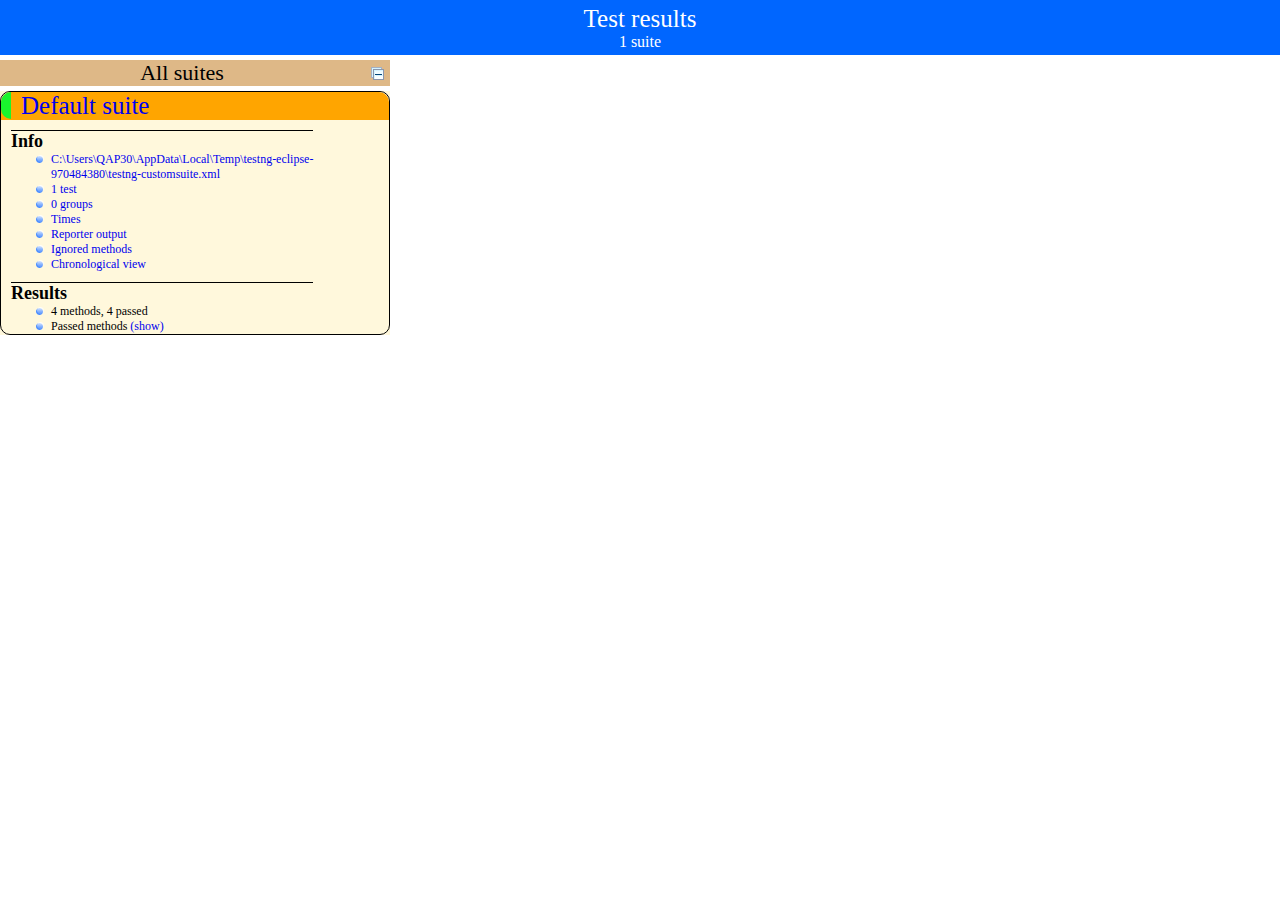
==== LetzNav/test-output/index.html @ bf1685f8 "k" ====
<!DOCTYPE html>

<html>
  <head>
  <meta charset='utf-8'>
  <title>TestNG reports</title>

    <link type="text/css" href="testng-reports.css" rel="stylesheet" />
    <script type="text/javascript" src="jquery-1.7.1.min.js"></script>
    <script type="text/javascript" src="testng-reports.js"></script>
    <script type="text/javascript" src="https://www.google.com/jsapi"></script>
    <script type='text/javascript'>
      google.load('visualization', '1', {packages:['table']});
      google.setOnLoadCallback(drawTable);
      var suiteTableInitFunctions = new Array();
      var suiteTableData = new Array();
    </script>
    <!--
      <script type="text/javascript" src="jquery-ui/js/jquery-ui-1.8.16.custom.min.js"></script>
     -->
  </head>

  <body>
    <div class="top-banner-root">
      <span class="top-banner-title-font">Test results</span>
      <br/>
      <span class="top-banner-font-1">1 suite</span>
    </div> <!-- top-banner-root -->
    <div class="navigator-root">
      <div class="navigator-suite-header">
        <span>All suites</span>
        <a href="#" class="collapse-all-link" title="Collapse/expand all the suites">
          <img class="collapse-all-icon" src="collapseall.gif">
          </img> <!-- collapse-all-icon -->
        </a> <!-- collapse-all-link -->
      </div> <!-- navigator-suite-header -->
      <div class="suite">
        <div class="rounded-window">
          <div class="suite-header light-rounded-window-top">
            <a href="#" class="navigator-link" panel-name="suite-Default_suite">
              <span class="suite-name border-passed">Default suite</span>
            </a> <!-- navigator-link -->
          </div> <!-- suite-header light-rounded-window-top -->
          <div class="navigator-suite-content">
            <div class="suite-section-title">
              <span>Info</span>
            </div> <!-- suite-section-title -->
            <div class="suite-section-content">
              <ul>
                <li>
                  <a href="#" class="navigator-link " panel-name="test-xml-Default_suite">
                    <span>C:\Users\QAP30\AppData\Local\Temp\testng-eclipse-970484380\testng-customsuite.xml</span>
                  </a> <!-- navigator-link  -->
                </li>
                <li>
                  <a href="#" class="navigator-link " panel-name="testlist-Default_suite">
                    <span class="test-stats">1 test</span>
                  </a> <!-- navigator-link  -->
                </li>
                <li>
                  <a href="#" class="navigator-link " panel-name="group-Default_suite">
                    <span>0 groups</span>
                  </a> <!-- navigator-link  -->
                </li>
                <li>
                  <a href="#" class="navigator-link " panel-name="times-Default_suite">
                    <span>Times</span>
                  </a> <!-- navigator-link  -->
                </li>
                <li>
                  <a href="#" class="navigator-link " panel-name="reporter-Default_suite">
                    <span>Reporter output</span>
                  </a> <!-- navigator-link  -->
                </li>
                <li>
                  <a href="#" class="navigator-link " panel-name="ignored-methods-Default_suite">
                    <span>Ignored methods</span>
                  </a> <!-- navigator-link  -->
                </li>
                <li>
                  <a href="#" class="navigator-link " panel-name="chronological-Default_suite">
                    <span>Chronological view</span>
                  </a> <!-- navigator-link  -->
                </li>
              </ul>
            </div> <!-- suite-section-content -->
            <div class="result-section">
              <div class="suite-section-title">
                <span>Results</span>
              </div> <!-- suite-section-title -->
              <div class="suite-section-content">
                <ul>
                  <li>
                    <span class="method-stats">4 methods,   4 passed</span>
                  </li>
                  <li>
                    <span class="method-list-title passed">Passed methods</span>
                    <span class="show-or-hide-methods passed">
                      <a href="#" panel-name="suite-Default_suite" class="hide-methods passed suite-Default_suite"> (hide)</a> <!-- hide-methods passed suite-Default_suite -->
                      <a href="#" panel-name="suite-Default_suite" class="show-methods passed suite-Default_suite"> (show)</a> <!-- show-methods passed suite-Default_suite -->
                    </span>
                    <div class="method-list-content passed suite-Default_suite">
                      <span>
                        <img width="3%" src="passed.png"/>
                        <a href="#" class="method navigator-link" panel-name="suite-Default_suite" title="interviewtest.Testng_Version" hash-for-method="addRole">addRole</a> <!-- method navigator-link -->
                      </span>
                      <br/>
                      <span>
                        <img width="3%" src="passed.png"/>
                        <a href="#" class="method navigator-link" panel-name="suite-Default_suite" title="interviewtest.Testng_Version" hash-for-method="addUser">addUser</a> <!-- method navigator-link -->
                      </span>
                      <br/>
                      <span>
                        <img width="3%" src="passed.png"/>
                        <a href="#" class="method navigator-link" panel-name="suite-Default_suite" title="interviewtest.Testng_Version" hash-for-method="login">login</a> <!-- method navigator-link -->
                      </span>
                      <br/>
                      <span>
                        <img width="3%" src="passed.png"/>
                        <a href="#" class="method navigator-link" panel-name="suite-Default_suite" title="interviewtest.Testng_Version" hash-for-method="systemSettings">systemSettings</a> <!-- method navigator-link -->
                      </span>
                      <br/>
                    </div> <!-- method-list-content passed suite-Default_suite -->
                  </li>
                </ul>
              </div> <!-- suite-section-content -->
            </div> <!-- result-section -->
          </div> <!-- navigator-suite-content -->
        </div> <!-- rounded-window -->
      </div> <!-- suite -->
    </div> <!-- navigator-root -->
    <div class="wrapper">
      <div class="main-panel-root">
        <div panel-name="suite-Default_suite" class="panel Default_suite">
          <div class="suite-Default_suite-class-passed">
            <div class="main-panel-header rounded-window-top">
              <img src="passed.png"/>
              <span class="class-name">interviewtest.Testng_Version</span>
            </div> <!-- main-panel-header rounded-window-top -->
            <div class="main-panel-content rounded-window-bottom">
              <div class="method">
                <div class="method-content">
                  <a name="addRole">
                  </a> <!-- addRole -->
                  <span class="method-name">addRole</span>
                </div> <!-- method-content -->
              </div> <!-- method -->
              <div class="method">
                <div class="method-content">
                  <a name="addUser">
                  </a> <!-- addUser -->
                  <span class="method-name">addUser</span>
                </div> <!-- method-content -->
              </div> <!-- method -->
              <div class="method">
                <div class="method-content">
                  <a name="login">
                  </a> <!-- login -->
                  <span class="method-name">login</span>
                </div> <!-- method-content -->
              </div> <!-- method -->
              <div class="method">
                <div class="method-content">
                  <a name="systemSettings">
                  </a> <!-- systemSettings -->
                  <span class="method-name">systemSettings</span>
                </div> <!-- method-content -->
              </div> <!-- method -->
            </div> <!-- main-panel-content rounded-window-bottom -->
          </div> <!-- suite-Default_suite-class-passed -->
        </div> <!-- panel Default_suite -->
        <div panel-name="test-xml-Default_suite" class="panel">
          <div class="main-panel-header rounded-window-top">
            <span class="header-content">C:\Users\QAP30\AppData\Local\Temp\testng-eclipse-970484380\testng-customsuite.xml</span>
          </div> <!-- main-panel-header rounded-window-top -->
          <div class="main-panel-content rounded-window-bottom">
            <pre>
&lt;?xml version=&quot;1.0&quot; encoding=&quot;UTF-8&quot;?&gt;
&lt;!DOCTYPE suite SYSTEM &quot;http://testng.org/testng-1.0.dtd&quot;&gt;
&lt;suite guice-stage=&quot;DEVELOPMENT&quot; name=&quot;Default suite&quot;&gt;
  &lt;test thread-count=&quot;5&quot; verbose=&quot;2&quot; name=&quot;Default test&quot;&gt;
    &lt;classes&gt;
      &lt;class name=&quot;interviewtest.Testng_Version&quot;/&gt;
    &lt;/classes&gt;
  &lt;/test&gt; &lt;!-- Default test --&gt;
&lt;/suite&gt; &lt;!-- Default suite --&gt;
            </pre>
          </div> <!-- main-panel-content rounded-window-bottom -->
        </div> <!-- panel -->
        <div panel-name="testlist-Default_suite" class="panel">
          <div class="main-panel-header rounded-window-top">
            <span class="header-content">Tests for Default suite</span>
          </div> <!-- main-panel-header rounded-window-top -->
          <div class="main-panel-content rounded-window-bottom">
            <ul>
              <li>
                <span class="test-name">Default test (1 class)</span>
              </li>
            </ul>
          </div> <!-- main-panel-content rounded-window-bottom -->
        </div> <!-- panel -->
        <div panel-name="group-Default_suite" class="panel">
          <div class="main-panel-header rounded-window-top">
            <span class="header-content">Groups for Default suite</span>
          </div> <!-- main-panel-header rounded-window-top -->
          <div class="main-panel-content rounded-window-bottom">
          </div> <!-- main-panel-content rounded-window-bottom -->
        </div> <!-- panel -->
        <div panel-name="times-Default_suite" class="panel">
          <div class="main-panel-header rounded-window-top">
            <span class="header-content">Times for Default suite</span>
          </div> <!-- main-panel-header rounded-window-top -->
          <div class="main-panel-content rounded-window-bottom">
            <div class="times-div">
              <script type="text/javascript">
suiteTableInitFunctions.push('tableData_Default_suite');
function tableData_Default_suite() {
var data = new google.visualization.DataTable();
data.addColumn('number', 'Number');
data.addColumn('string', 'Method');
data.addColumn('string', 'Class');
data.addColumn('number', 'Time (ms)');
data.addRows(4);
data.setCell(0, 0, 0)
data.setCell(0, 1, 'addRole')
data.setCell(0, 2, 'interviewtest.Testng_Version')
data.setCell(0, 3, 7317);
data.setCell(1, 0, 1)
data.setCell(1, 1, 'addUser')
data.setCell(1, 2, 'interviewtest.Testng_Version')
data.setCell(1, 3, 6243);
data.setCell(2, 0, 2)
data.setCell(2, 1, 'login')
data.setCell(2, 2, 'interviewtest.Testng_Version')
data.setCell(2, 3, 5312);
data.setCell(3, 0, 3)
data.setCell(3, 1, 'systemSettings')
data.setCell(3, 2, 'interviewtest.Testng_Version')
data.setCell(3, 3, 2213);
window.suiteTableData['Default_suite']= { tableData: data, tableDiv: 'times-div-Default_suite'}
return data;
}
              </script>
              <span class="suite-total-time">Total running time: 21 seconds</span>
              <div id="times-div-Default_suite">
              </div> <!-- times-div-Default_suite -->
            </div> <!-- times-div -->
          </div> <!-- main-panel-content rounded-window-bottom -->
        </div> <!-- panel -->
        <div panel-name="reporter-Default_suite" class="panel">
          <div class="main-panel-header rounded-window-top">
            <span class="header-content">Reporter output for Default suite</span>
          </div> <!-- main-panel-header rounded-window-top -->
          <div class="main-panel-content rounded-window-bottom">
          </div> <!-- main-panel-content rounded-window-bottom -->
        </div> <!-- panel -->
        <div panel-name="ignored-methods-Default_suite" class="panel">
          <div class="main-panel-header rounded-window-top">
            <span class="header-content">0 ignored methods</span>
          </div> <!-- main-panel-header rounded-window-top -->
          <div class="main-panel-content rounded-window-bottom">
          </div> <!-- main-panel-content rounded-window-bottom -->
        </div> <!-- panel -->
        <div panel-name="chronological-Default_suite" class="panel">
          <div class="main-panel-header rounded-window-top">
            <span class="header-content">Methods in chronological order</span>
          </div> <!-- main-panel-header rounded-window-top -->
          <div class="main-panel-content rounded-window-bottom">
            <div class="chronological-class">
              <div class="chronological-class-name">interviewtest.Testng_Version</div> <!-- chronological-class-name -->
              <div class="configuration-class before">
                <span class="method-name">openBrowser</span>
                <span class="method-start">0 ms</span>
              </div> <!-- configuration-class before -->
              <div class="test-method">
                <span class="method-name">login</span>
                <span class="method-start">17011 ms</span>
              </div> <!-- test-method -->
              <div class="test-method">
                <span class="method-name">systemSettings</span>
                <span class="method-start">22323 ms</span>
              </div> <!-- test-method -->
              <div class="test-method">
                <span class="method-name">addRole</span>
                <span class="method-start">24552 ms</span>
              </div> <!-- test-method -->
              <div class="test-method">
                <span class="method-name">addUser</span>
                <span class="method-start">31869 ms</span>
              </div> <!-- test-method -->
              <div class="configuration-class after">
                <span class="method-name">close</span>
                <span class="method-start">38112 ms</span>
              </div> <!-- configuration-class after -->
          </div> <!-- main-panel-content rounded-window-bottom -->
        </div> <!-- panel -->
      </div> <!-- main-panel-root -->
    </div> <!-- wrapper -->
  </body>
</html>
---- LetzNav/test-output/testng-reports.css ----
body {
    margin: 0px 0px 5px 5px;
}

ul {
    margin: 0px;
}

li {
    list-style-type: none;
}

a {
    text-decoration: none;
}

a:hover {
    text-decoration: underline;
}

.navigator-selected {
    background: #ffa500;
}

.wrapper {
    position: absolute;
    top: 60px;
    bottom: 0;
    left: 400px;
    right: 0;
    overflow: auto;
}

.navigator-root {
    position: absolute;
    top: 60px;
    bottom: 0;
    left: 0;
    width: 400px;
    overflow-y: auto;
}

.suite {
    margin: 0px 10px 10px 0px;
    background-color: #fff8dc;
}

.suite-name {
    padding-left: 10px;
    font-size: 25px;
    font-family: Times;
}

.main-panel-header {
    padding: 5px;
    background-color: #9FB4D9; //afeeee;
    font-family: monospace;
    font-size: 18px;
}

.main-panel-content {
    padding: 5px;
    margin-bottom: 10px;
    background-color: #DEE8FC; //d0ffff;
}

.rounded-window {
    border-radius: 10px;
    border-style: solid;
    border-width: 1px;
}

.rounded-window-top {
    border-top-right-radius: 10px 10px;
    border-top-left-radius: 10px 10px;
    border-style: solid;
    border-width: 1px;
    overflow: auto;
}

.light-rounded-window-top {
    border-top-right-radius: 10px 10px;
    border-top-left-radius: 10px 10px;
}

.rounded-window-bottom {
    border-style: solid;
    border-width: 0px 1px 1px 1px;
    border-bottom-right-radius: 10px 10px;
    border-bottom-left-radius: 10px 10px;
    overflow: auto;
}

.method-name {
    font-size: 12px;
    font-family: monospace;
}

.method-content {
    border-style: solid;
    border-width: 0px 0px 1px 0px;
    margin-bottom: 10;
    padding-bottom: 5px;
    width: 80%;
}

.parameters {
    font-size: 14px;
    font-family: monospace;
}

.stack-trace {
    white-space: pre;
    font-family: monospace;
    font-size: 12px;
    font-weight: bold;
    margin-top: 0px;
    margin-left: 20px;
}

.testng-xml {
    font-family: monospace;
}

.method-list-content {
    margin-left: 10px;
}

.navigator-suite-content {
    margin-left: 10px;
    font: 12px 'Lucida Grande';
}

.suite-section-title {
    margin-top: 10px;
    width: 80%;
    border-style: solid;
    border-width: 1px 0px 0px 0px;
    font-family: Times;
    font-size: 18px;
    font-weight: bold;
}

.suite-section-content {
    list-style-image: url(bullet_point.png);
}

.top-banner-root {
    position: absolute;
    top: 0;
    height: 45px;
    left: 0;
    right: 0;
    padding: 5px;
    margin: 0px 0px 5px 0px;
    background-color: #0066ff;
    font-family: Times;
    color: #fff;
    text-align: center;
}

.top-banner-title-font {
    font-size: 25px;
}

.test-name {
    font-family: 'Lucida Grande';
    font-size: 16px;
}

.suite-icon {
    padding: 5px;
    float: right;
    height: 20;
}

.test-group {
    font: 20px 'Lucida Grande';
    margin: 5px 5px 10px 5px;
    border-width: 0px 0px 1px 0px;
    border-style: solid;
    padding: 5px;
}

.test-group-name {
    font-weight: bold;
}

.method-in-group {
    font-size: 16px;
    margin-left: 80px;
}

table.google-visualization-table-table {
    width: 100%;
}

.reporter-method-name {
    font-size: 14px;
    font-family: monospace;
}

.reporter-method-output-div {
    padding: 5px;
    margin: 0px 0px 5px 20px;
    font-size: 12px;
    font-family: monospace;
    border-width: 0px 0px 0px 1px;
    border-style: solid;
}

.ignored-class-div {
    font-size: 14px;
    font-family: monospace;
}

.ignored-methods-div {
    padding: 5px;
    margin: 0px 0px 5px 20px;
    font-size: 12px;
    font-family: monospace;
    border-width: 0px 0px 0px 1px;
    border-style: solid;
}

.border-failed {
    border-top-left-radius: 10px 10px;
    border-bottom-left-radius: 10px 10px;
    border-style: solid;
    border-width: 0px 0px 0px 10px;
    border-color: #f00;
}

.border-skipped {
    border-top-left-radius: 10px 10px;
    border-bottom-left-radius: 10px 10px;
    border-style: solid;
    border-width: 0px 0px 0px 10px;
    border-color: #edc600;
}

.border-passed {
    border-top-left-radius: 10px 10px;
    border-bottom-left-radius: 10px 10px;
    border-style: solid;
    border-width: 0px 0px 0px 10px;
    border-color: #19f52d;
}

.times-div {
    text-align: center;
    padding: 5px;
}

.suite-total-time {
    font: 16px 'Lucida Grande';
}

.configuration-suite {
    margin-left: 20px;
}

.configuration-test {
    margin-left: 40px;
}

.configuration-class {
    margin-left: 60px;
}

.configuration-method {
    margin-left: 80px;
}

.test-method {
    margin-left: 100px;
}

.chronological-class {
    background-color: #0ccff;
    border-style: solid;
    border-width: 0px 0px 1px 1px;
}

.method-start {
    float: right;
}

.chronological-class-name {
    padding: 0px 0px 0px 5px;
    color: #008;
}

.after, .before, .test-method {
    font-family: monospace;
    font-size: 14px;
}

.navigator-suite-header {
    font-size: 22px;
    margin: 0px 10px 5px 0px;
    background-color: #deb887;
    text-align: center;
}

.collapse-all-icon {
    padding: 5px;
    float: right;
}
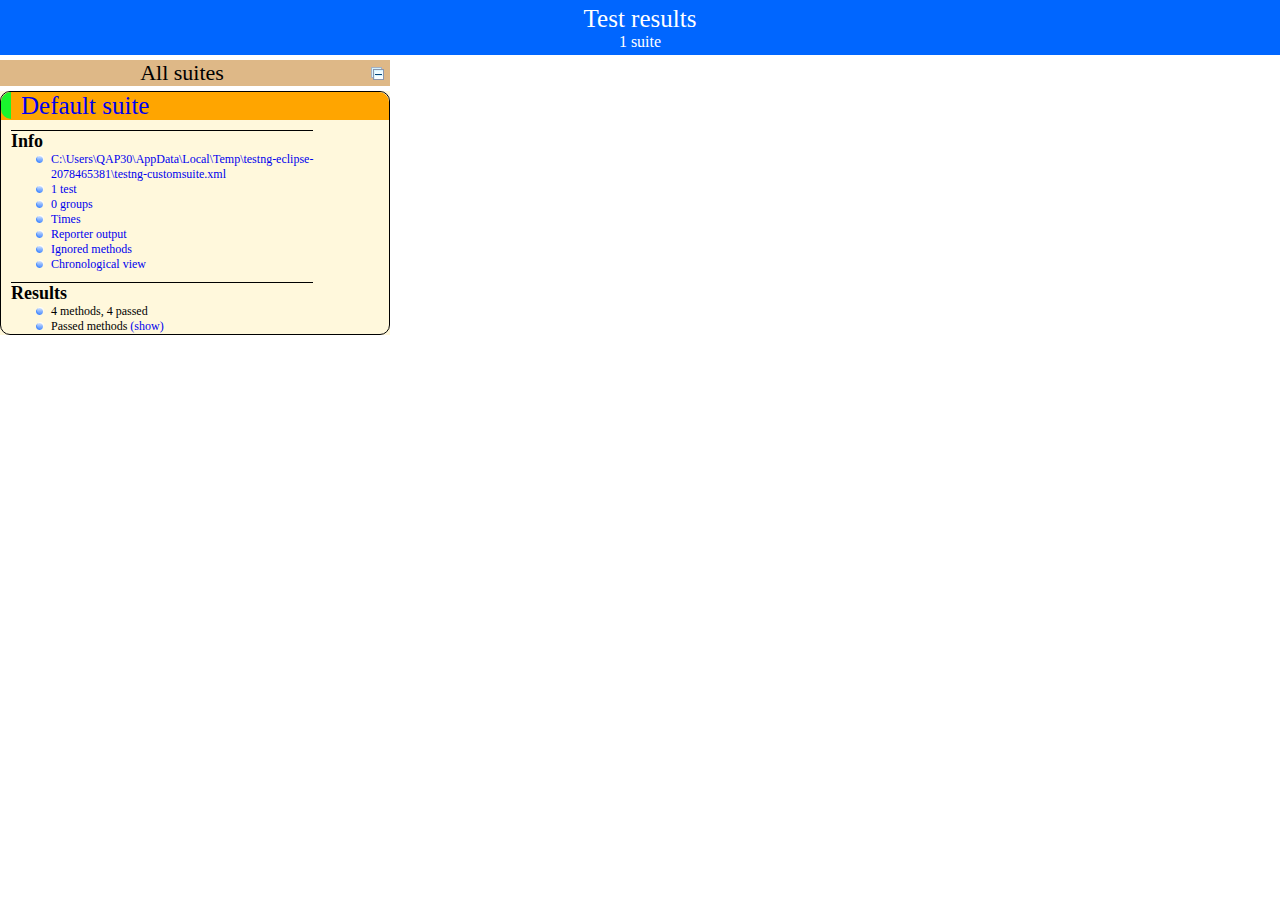
==== commit 43990b10: "k" ====
--- a/LetzNav/test-output/index.html
+++ b/LetzNav/test-output/index.html
@@ -49,7 +49,7 @@
               <ul>
                 <li>
                   <a href="#" class="navigator-link " panel-name="test-xml-Default_suite">
-                    <span>C:\Users\QAP30\AppData\Local\Temp\testng-eclipse-970484380\testng-customsuite.xml</span>
+                    <span>C:\Users\QAP30\AppData\Local\Temp\testng-eclipse-2078465381\testng-customsuite.xml</span>
                   </a> <!-- navigator-link  -->
                 </li>
                 <li>
@@ -171,7 +171,7 @@
         </div> <!-- panel Default_suite -->
         <div panel-name="test-xml-Default_suite" class="panel">
           <div class="main-panel-header rounded-window-top">
-            <span class="header-content">C:\Users\QAP30\AppData\Local\Temp\testng-eclipse-970484380\testng-customsuite.xml</span>
+            <span class="header-content">C:\Users\QAP30\AppData\Local\Temp\testng-eclipse-2078465381\testng-customsuite.xml</span>
           </div> <!-- main-panel-header rounded-window-top -->
           <div class="main-panel-content rounded-window-bottom">
             <pre>
@@ -224,11 +224,11 @@
 data.setCell(0, 0, 0)
 data.setCell(0, 1, 'addRole')
 data.setCell(0, 2, 'interviewtest.Testng_Version')
-data.setCell(0, 3, 7317);
+data.setCell(0, 3, 7294);
 data.setCell(1, 0, 1)
 data.setCell(1, 1, 'addUser')
 data.setCell(1, 2, 'interviewtest.Testng_Version')
-data.setCell(1, 3, 6243);
+data.setCell(1, 3, 6175);
 data.setCell(2, 0, 2)
 data.setCell(2, 1, 'login')
 data.setCell(2, 2, 'interviewtest.Testng_Version')
@@ -236,12 +236,12 @@
 data.setCell(3, 0, 3)
 data.setCell(3, 1, 'systemSettings')
 data.setCell(3, 2, 'interviewtest.Testng_Version')
-data.setCell(3, 3, 2213);
+data.setCell(3, 3, 2205);
 window.suiteTableData['Default_suite']= { tableData: data, tableDiv: 'times-div-Default_suite'}
 return data;
 }
               </script>
-              <span class="suite-total-time">Total running time: 21 seconds</span>
+              <span class="suite-total-time">Total running time: 20 seconds</span>
               <div id="times-div-Default_suite">
               </div> <!-- times-div-Default_suite -->
             </div> <!-- times-div -->
@@ -274,23 +274,23 @@
               </div> <!-- configuration-class before -->
               <div class="test-method">
                 <span class="method-name">login</span>
-                <span class="method-start">17011 ms</span>
+                <span class="method-start">17646 ms</span>
               </div> <!-- test-method -->
               <div class="test-method">
                 <span class="method-name">systemSettings</span>
-                <span class="method-start">22323 ms</span>
+                <span class="method-start">22958 ms</span>
               </div> <!-- test-method -->
               <div class="test-method">
                 <span class="method-name">addRole</span>
-                <span class="method-start">24552 ms</span>
+                <span class="method-start">25178 ms</span>
               </div> <!-- test-method -->
               <div class="test-method">
                 <span class="method-name">addUser</span>
-                <span class="method-start">31869 ms</span>
+                <span class="method-start">32472 ms</span>
               </div> <!-- test-method -->
               <div class="configuration-class after">
                 <span class="method-name">close</span>
-                <span class="method-start">38112 ms</span>
+                <span class="method-start">38647 ms</span>
               </div> <!-- configuration-class after -->
           </div> <!-- main-panel-content rounded-window-bottom -->
         </div> <!-- panel -->
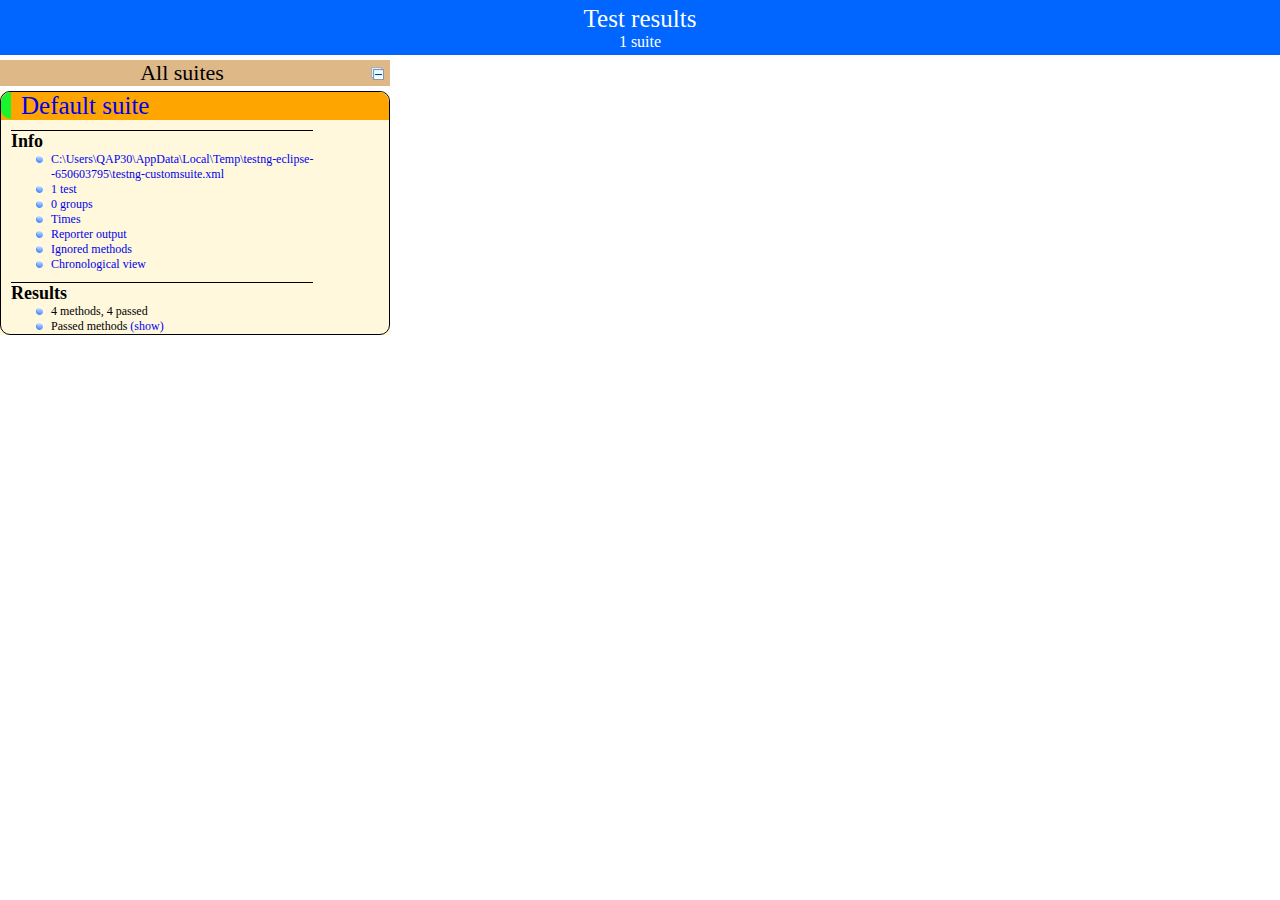
==== commit f91e0282: "k" ====
--- a/LetzNav/test-output/index.html
+++ b/LetzNav/test-output/index.html
@@ -49,7 +49,7 @@
               <ul>
                 <li>
                   <a href="#" class="navigator-link " panel-name="test-xml-Default_suite">
-                    <span>C:\Users\QAP30\AppData\Local\Temp\testng-eclipse-2078465381\testng-customsuite.xml</span>
+                    <span>C:\Users\QAP30\AppData\Local\Temp\testng-eclipse--650603795\testng-customsuite.xml</span>
                   </a> <!-- navigator-link  -->
                 </li>
                 <li>
@@ -171,7 +171,7 @@
         </div> <!-- panel Default_suite -->
         <div panel-name="test-xml-Default_suite" class="panel">
           <div class="main-panel-header rounded-window-top">
-            <span class="header-content">C:\Users\QAP30\AppData\Local\Temp\testng-eclipse-2078465381\testng-customsuite.xml</span>
+            <span class="header-content">C:\Users\QAP30\AppData\Local\Temp\testng-eclipse--650603795\testng-customsuite.xml</span>
           </div> <!-- main-panel-header rounded-window-top -->
           <div class="main-panel-content rounded-window-bottom">
             <pre>
@@ -224,24 +224,24 @@
 data.setCell(0, 0, 0)
 data.setCell(0, 1, 'addRole')
 data.setCell(0, 2, 'interviewtest.Testng_Version')
-data.setCell(0, 3, 7294);
+data.setCell(0, 3, 7390);
 data.setCell(1, 0, 1)
 data.setCell(1, 1, 'addUser')
 data.setCell(1, 2, 'interviewtest.Testng_Version')
-data.setCell(1, 3, 6175);
+data.setCell(1, 3, 6195);
 data.setCell(2, 0, 2)
 data.setCell(2, 1, 'login')
 data.setCell(2, 2, 'interviewtest.Testng_Version')
-data.setCell(2, 3, 5312);
+data.setCell(2, 3, 5865);
 data.setCell(3, 0, 3)
 data.setCell(3, 1, 'systemSettings')
 data.setCell(3, 2, 'interviewtest.Testng_Version')
-data.setCell(3, 3, 2205);
+data.setCell(3, 3, 2199);
 window.suiteTableData['Default_suite']= { tableData: data, tableDiv: 'times-div-Default_suite'}
 return data;
 }
               </script>
-              <span class="suite-total-time">Total running time: 20 seconds</span>
+              <span class="suite-total-time">Total running time: 21 seconds</span>
               <div id="times-div-Default_suite">
               </div> <!-- times-div-Default_suite -->
             </div> <!-- times-div -->
@@ -274,23 +274,23 @@
               </div> <!-- configuration-class before -->
               <div class="test-method">
                 <span class="method-name">login</span>
-                <span class="method-start">17646 ms</span>
+                <span class="method-start">16794 ms</span>
               </div> <!-- test-method -->
               <div class="test-method">
                 <span class="method-name">systemSettings</span>
-                <span class="method-start">22958 ms</span>
+                <span class="method-start">22659 ms</span>
               </div> <!-- test-method -->
               <div class="test-method">
                 <span class="method-name">addRole</span>
-                <span class="method-start">25178 ms</span>
+                <span class="method-start">24874 ms</span>
               </div> <!-- test-method -->
               <div class="test-method">
                 <span class="method-name">addUser</span>
-                <span class="method-start">32472 ms</span>
+                <span class="method-start">32264 ms</span>
               </div> <!-- test-method -->
               <div class="configuration-class after">
                 <span class="method-name">close</span>
-                <span class="method-start">38647 ms</span>
+                <span class="method-start">38459 ms</span>
               </div> <!-- configuration-class after -->
           </div> <!-- main-panel-content rounded-window-bottom -->
         </div> <!-- panel -->
